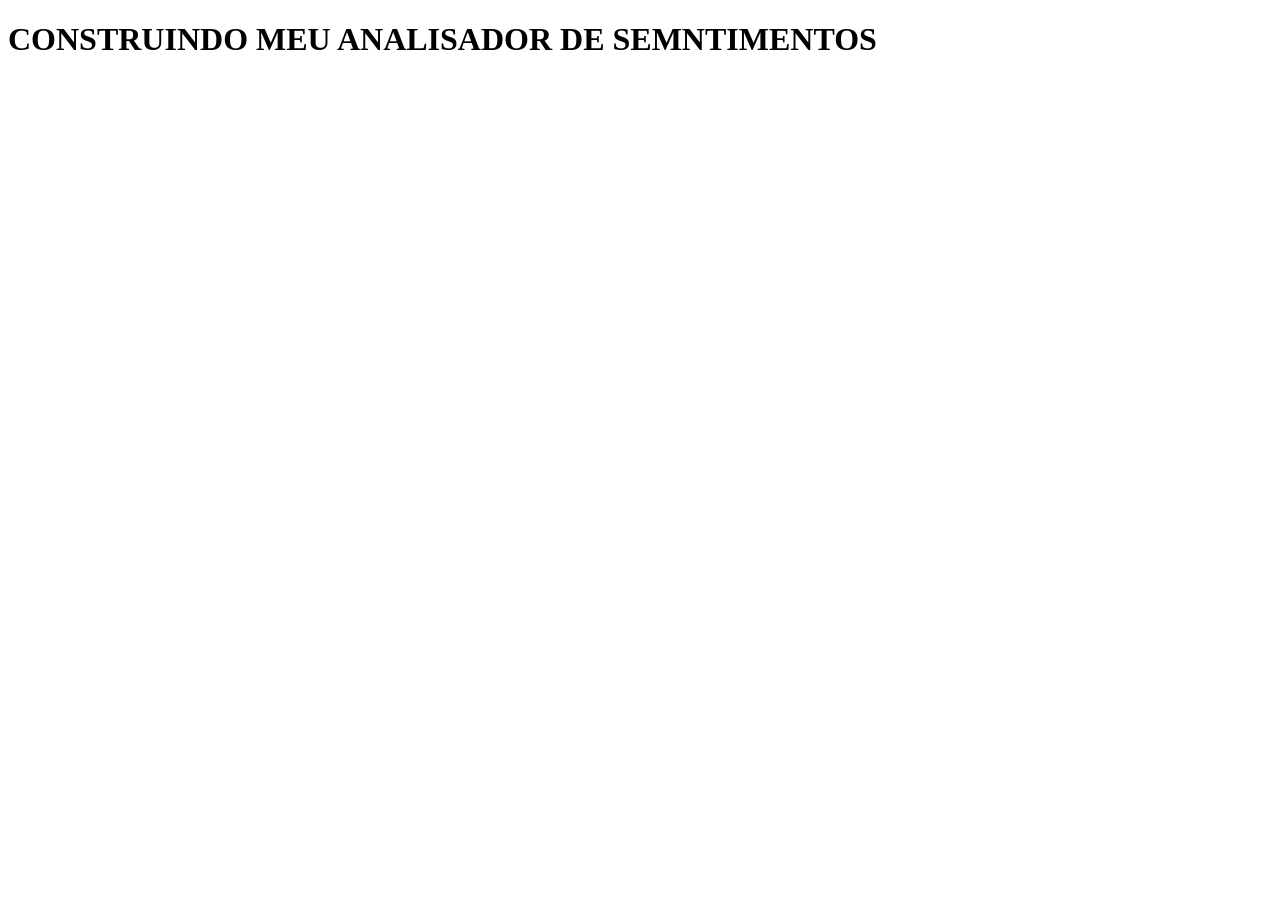
==== index.html @ 414c713d "Update index.html" ====
<!DOCTYPE html>
<html lang="pt-br">

<head>
    <meta charset="UTF-8">
    <meta name="viewport" content="width=device-width, initial-scale=1.0">
    <title>Analisador de Sentimentos - EU E IA</title>
</head>

<body>
    <h1>CONSTRUINDO MEU ANALISADOR DE SEMNTIMENTOS</h1>
    <form action="">
        
    </form>
        
</body>

</html>
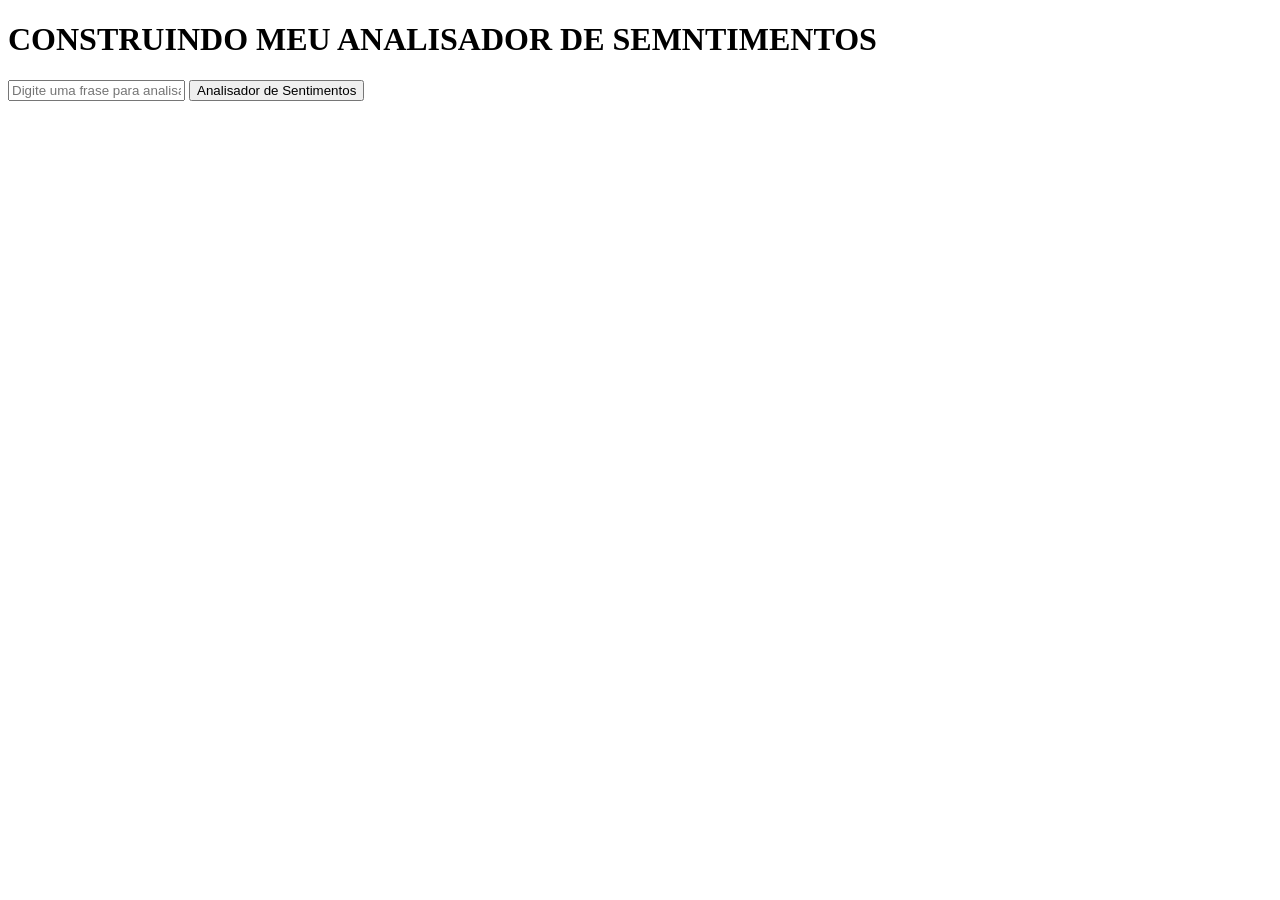
==== commit f4a79943: "Update index.html" ====
--- a/index.html
+++ b/index.html
@@ -1,15 +1,23 @@
 <!DOCTYPE html>
+
 <html lang="pt-br">
 
 <head>
+    
     <meta charset="UTF-8">
     <meta name="viewport" content="width=device-width, initial-scale=1.0">
     <title>Analisador de Sentimentos - EU E IA</title>
+    
 </head>
 
 <body>
+
     <h1>CONSTRUINDO MEU ANALISADOR DE SEMNTIMENTOS</h1>
+    
     <form action="">
+
+        <input type="text" name="frase" id="frase" placeholder="Digite uma frase para analisar...">
+        <button type="submit">Analisador de Sentimentos</button>
         
     </form>
         
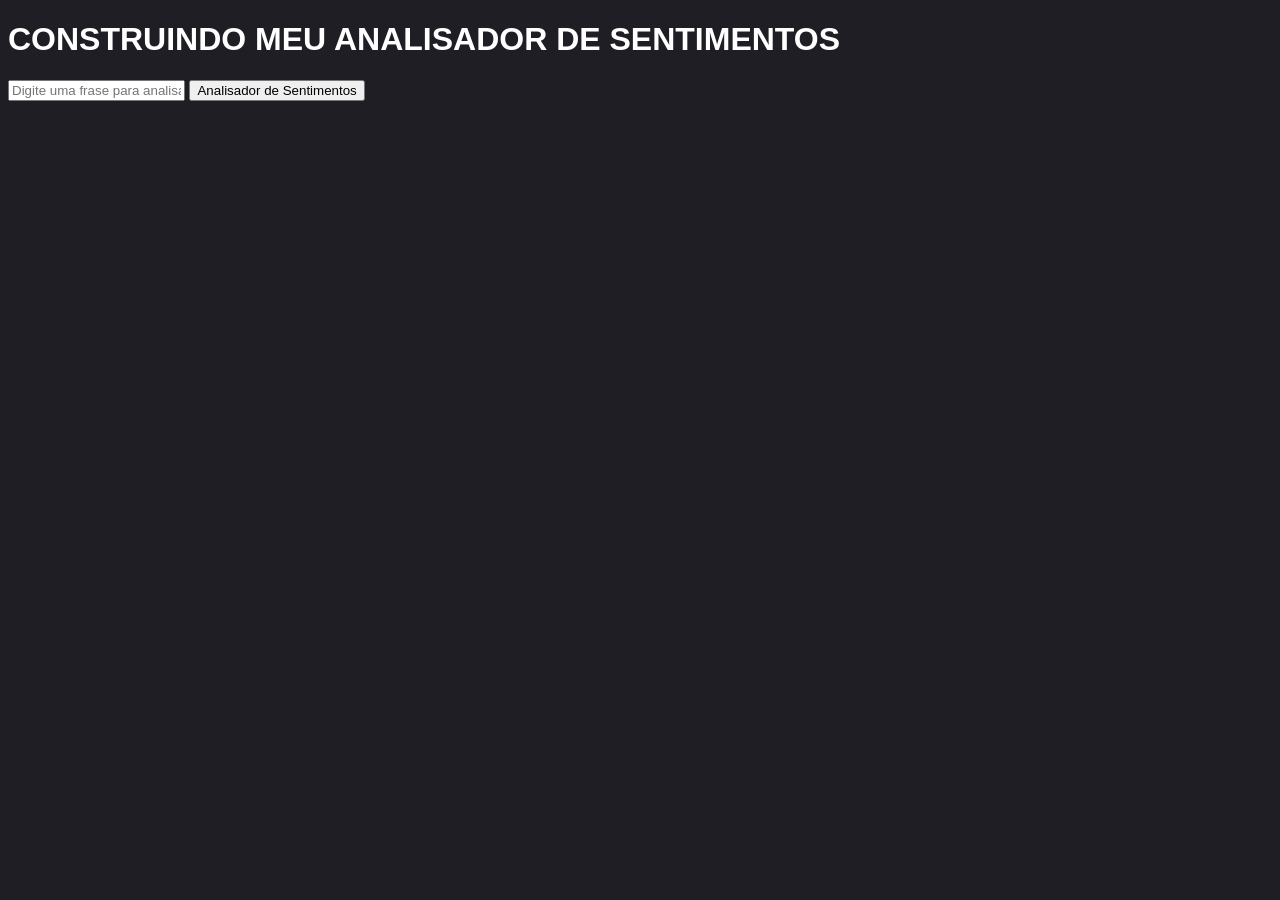
==== commit 9e9328d6: "Update index.html" ====
--- a/index.html
+++ b/index.html
@@ -6,13 +6,14 @@
     
     <meta charset="UTF-8">
     <meta name="viewport" content="width=device-width, initial-scale=1.0">
+    <link rel="stylesheet" href="style.css">
     <title>Analisador de Sentimentos - EU E IA</title>
     
 </head>
 
 <body>
 
-    <h1>CONSTRUINDO MEU ANALISADOR DE SEMNTIMENTOS</h1>
+    <h1>CONSTRUINDO MEU ANALISADOR DE SENTIMENTOS</h1>
     
     <form action="">
 
--- a/style.css
+++ b/style.css
@@ -0,0 +1,8 @@
+body {
+    background-color: #1e1e24;
+    font-family: sans-serif;
+}
+h1 {
+    color: #ffffff;
+}
+
